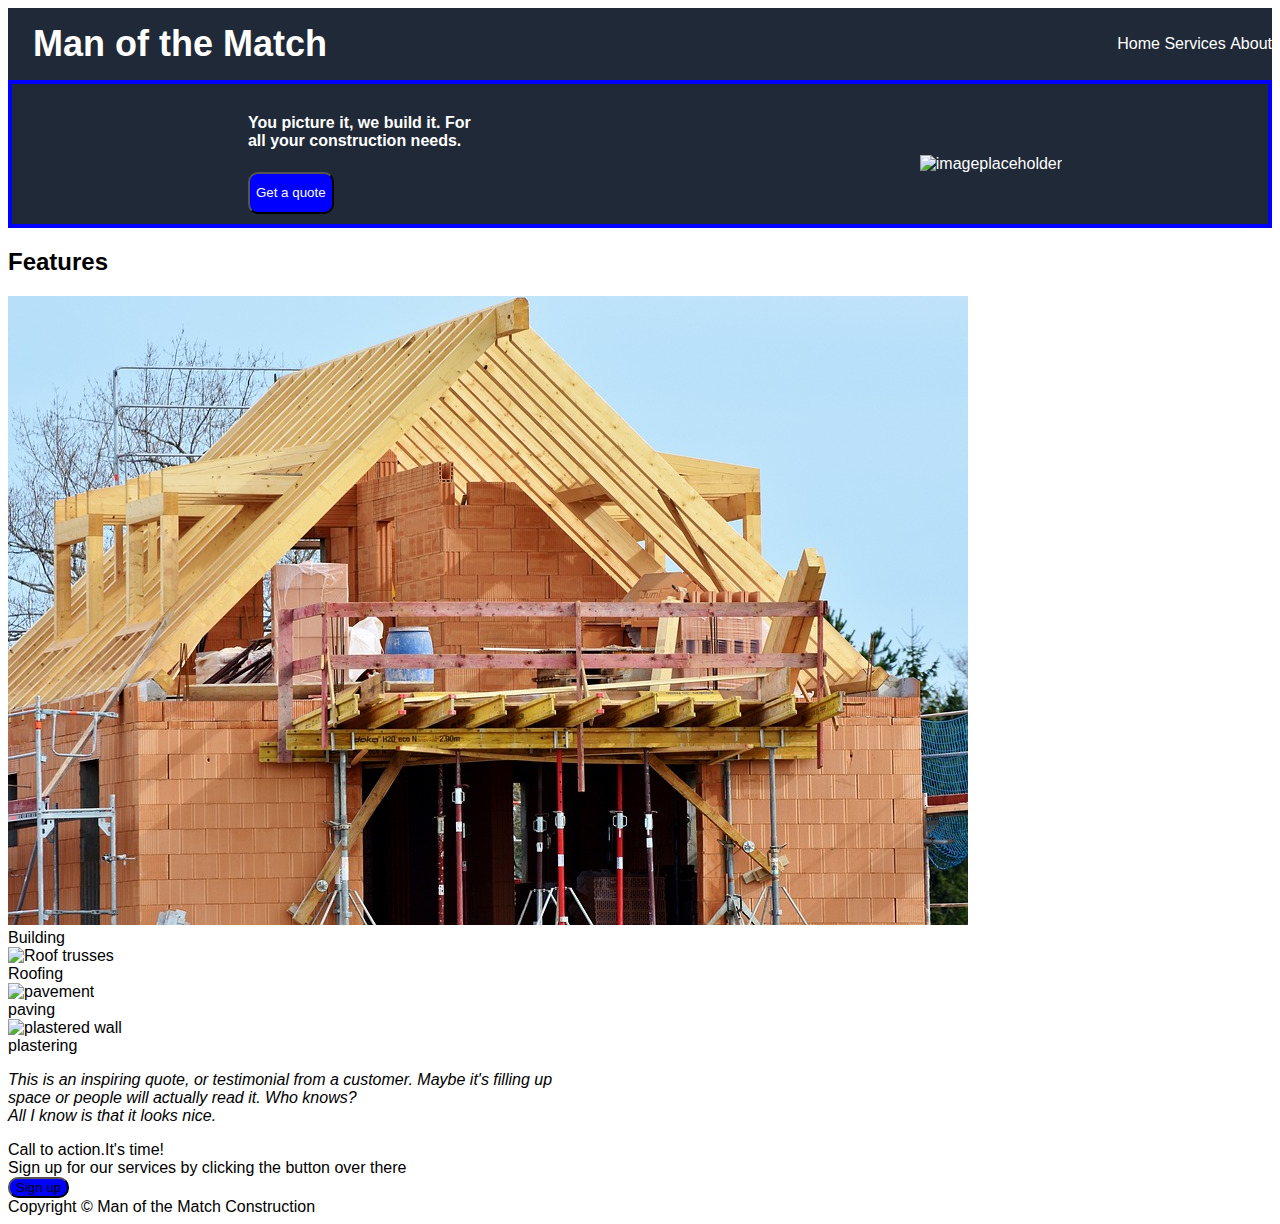
==== index.html @ 4a80480a "Modified hero to place div class item and button in position as required. Added rounded corners to b" ====
<!DOCTYPE html>
<html lang="en">
<head>
    <meta charset="UTF-8">
    <meta name="viewport" content="width=device-width, initial-scale=1.0">
    <link rel="stylesheet" href="style.css">
    <title>Man of the Match Construction</title>
</head>
<body>
        <nav class="navbar">
            <div class="navdiv">
                <div class="logo"><a href="#">Man of the Match</a></div>
                <ul>
                    <li><a href="#">Home</a></li>
                    <li><a href="#">Services</a></li>
                    <li><a href="#">About</a></li>
                </ul>
            </div>
        </nav>
    <div class="hero">
        <div class="item">You picture it, we build it. For all your construction needs.
            <button class="BookUs"><a href="#">Get a quote</a></button>
        </div>
        
        <div class="image"> <img src= #.jpg alt="imageplaceholder"></div>
    </div>
    <div class="Features">
         <h2>Features</h2>
           <div class="info">
            <img src= building.jpg  alt="House under construction">
            <div class="text">Building</div>
            <div class="info">
                <img src="Project-X/roofing.jpg" alt="Roof trusses">
                <div class="text">Roofing</div>
            </div>
            <div class="info">
                <img src="/home/golide/repos/Project-X/paving.jpg" alt="pavement">
                <div class="info">paving</div>
            </div>
            <div class="info">
                <img src="/home/golide/repos/Project-X/plastering.jpg" alt="plastered wall">
                <div class="text">plastering</div>
            </div>
           </div>
    </div>
    <div class="About">
       <i><p>This is an inspiring quote, or testimonial from a customer. Maybe it's filling up</br> space or people will actually read it. Who knows?</br>
        All I know is that it looks nice.</p></i>
    </div>
    <div class="action">
        <div class="header">Call to action.It's time!</div>
        <div class="text">Sign up for our services by clicking the button over there</div>
        <button class="Sign up">Sign up</button>
    </div>
    <footer>
        Copyright &copy; Man of the Match Construction
    </footer>
</body>
</html>
---- style.css ----
*{
    text-decoration: none;
    font-family: sans-serif;
    text-decoration: none;
}
.navbar{
    background-color: #1F2937;
   
    
}
.navdiv{
    display: flex;
    align-items: center;
    justify-content: space-between;
    
    
}
ul{
    list-style-type: none;
   
}
li{
    display: inline-block;
    
}
.logo{
    font-size: 36px;
    font-weight: bold;
    margin-left: 10px;
    padding: 15px;
}
a{
    color: white;
}
.hero{
    background-color: #1F2937;
    color: white;
    display: flex;
    align-items: center;
    border: 4px solid blue;
    height: 140px;
    justify-content: space-around;
    flex-wrap: wrap;
   
    
   
}
.item{
    display: flex;
    flex-wrap: wrap;
    height: 100px;
    width: 230px;
    font-weight: bold;
    margin: 10px;
    padding: 20px;
}
button{
    background-color: blue;
    border-radius: 10px;
}
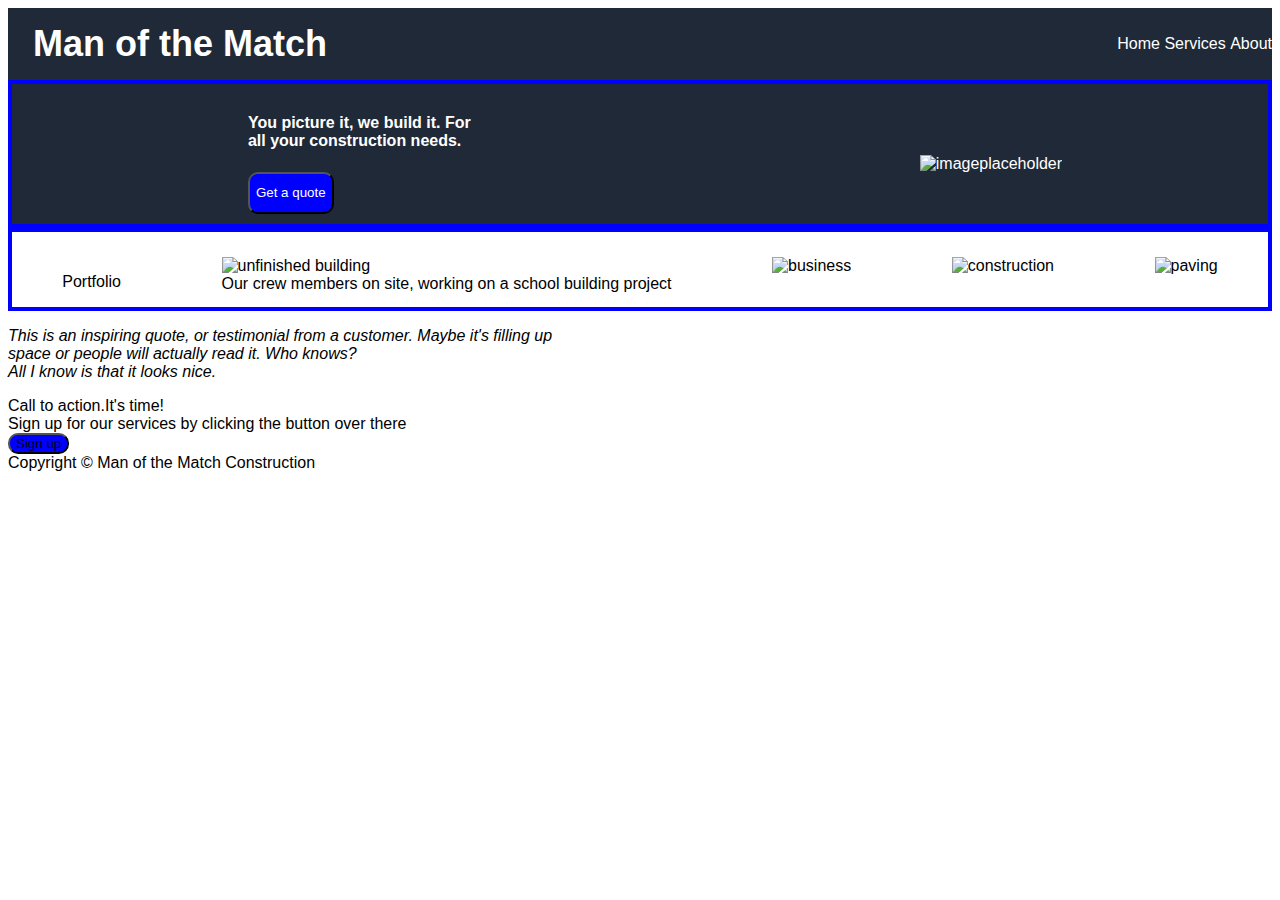
==== commit 73a66def: "Replaced div class= features with container. Arranged items inside "container" as per template." ====
--- a/index.html
+++ b/index.html
@@ -24,24 +24,17 @@
         
         <div class="image"> <img src= #.jpg alt="imageplaceholder"></div>
     </div>
-    <div class="Features">
-         <h2>Features</h2>
-           <div class="info">
-            <img src= building.jpg  alt="House under construction">
-            <div class="text">Building</div>
-            <div class="info">
-                <img src="Project-X/roofing.jpg" alt="Roof trusses">
-                <div class="text">Roofing</div>
-            </div>
-            <div class="info">
-                <img src="/home/golide/repos/Project-X/paving.jpg" alt="pavement">
-                <div class="info">paving</div>
-            </div>
-            <div class="info">
-                <img src="/home/golide/repos/Project-X/plastering.jpg" alt="plastered wall">
-                <div class="text">plastering</div>
-            </div>
-           </div>
+    <div class="container">
+        <p>Portfolio</p>
+        <div class="info">
+            <img src="#" alt="unfinished building">
+            <div class="text">Our crew members on site, working on a school building project</div>
+        </div>
+        <div class="info"><img src="#" alt="business"></div>
+        <div class="info"><img src="#" alt="construction"></div>
+        <div class="info"><img src="#" alt="paving"></div>
+        
+
     </div>
     <div class="About">
        <i><p>This is an inspiring quote, or testimonial from a customer. Maybe it's filling up</br> space or people will actually read it. Who knows?</br>
--- a/style.css
+++ b/style.css
@@ -57,4 +57,17 @@
 button{
     background-color: blue;
     border-radius: 10px;
-}+}
+.container{
+    display: flex;
+ border:4px solid blue;
+ justify-content: space-around;
+ padding-top: 25px;
+}
+.Portfolio{
+    border:4px solid blue;
+    display: flex;
+    align-items: center;
+ justify-content: space-between;
+}
+}
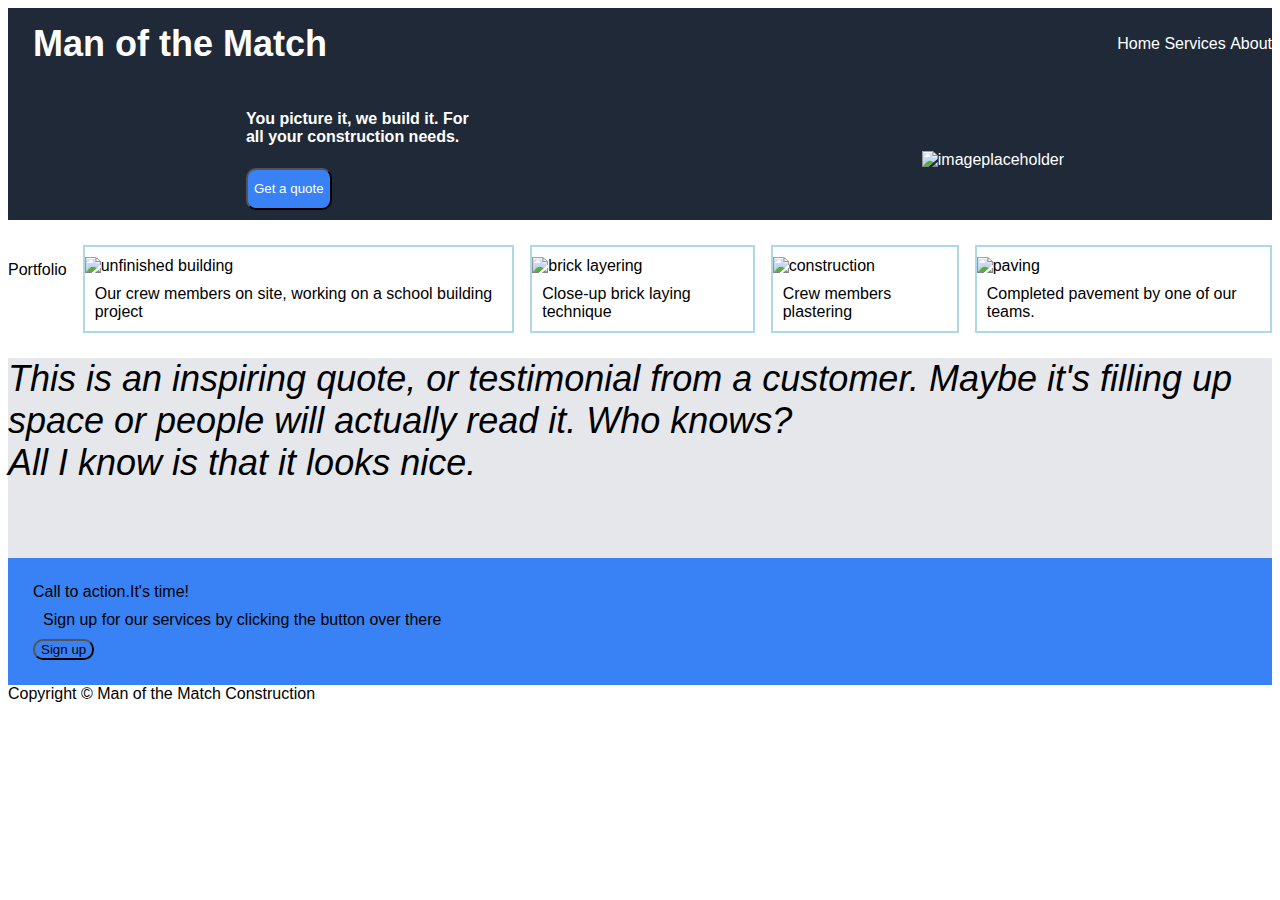
==== commit 815a8001: "modified colors/fonts to match template" ====
--- a/index.html
+++ b/index.html
@@ -30,15 +30,24 @@
             <img src="#" alt="unfinished building">
             <div class="text">Our crew members on site, working on a school building project</div>
         </div>
-        <div class="info"><img src="#" alt="business"></div>
-        <div class="info"><img src="#" alt="construction"></div>
-        <div class="info"><img src="#" alt="paving"></div>
-        
-
+        <div class="info">
+            <img src="#" alt="brick layering">
+            <div class="text">Close-up brick laying technique</div>
+        </div>
+            
+        <div class="info">
+            <img src="#" alt="construction">
+            <div class="text">Crew members plastering</div>
+        </div>
+        <div class="info">
+            <img src="#" alt="paving">
+            <div class="text">Completed pavement by one of our teams.</div>
+        </div>
+    
     </div>
     <div class="About">
-       <i><p>This is an inspiring quote, or testimonial from a customer. Maybe it's filling up</br> space or people will actually read it. Who knows?</br>
-        All I know is that it looks nice.</p></i>
+      <div class="thor">This is an inspiring quote, or testimonial from a customer. Maybe it's filling up</br> space or people will actually read it. Who knows?</br>
+        All I know is that it looks nice.</div> 
     </div>
     <div class="action">
         <div class="header">Call to action.It's time!</div>
--- a/style.css
+++ b/style.css
@@ -37,7 +37,6 @@
     color: white;
     display: flex;
     align-items: center;
-    border: 4px solid blue;
     height: 140px;
     justify-content: space-around;
     flex-wrap: wrap;
@@ -55,19 +54,37 @@
     padding: 20px;
 }
 button{
-    background-color: blue;
+    background-color:#3882f6;
     border-radius: 10px;
 }
 .container{
     display: flex;
- border:4px solid blue;
  justify-content: space-around;
  padding-top: 25px;
+ padding-bottom: 25px;
+ gap:16px;
 }
 .Portfolio{
-    border:4px solid blue;
     display: flex;
     align-items: center;
- justify-content: space-between;
+ justify-content: space-around;
 }
+.info{
+    border: 2px solid lightblue;
+    justify-content: space-around;
+    padding-top: 10px;
 }
+.text{
+    padding: 10px;
+}
+.About{
+    background-color:#e5e7eb;
+    height: 200px;
+    font-style: italic;
+    font-size: 36px;
+
+}
+.action{
+    background-color: #3882f6;
+    padding: 25px;
+}
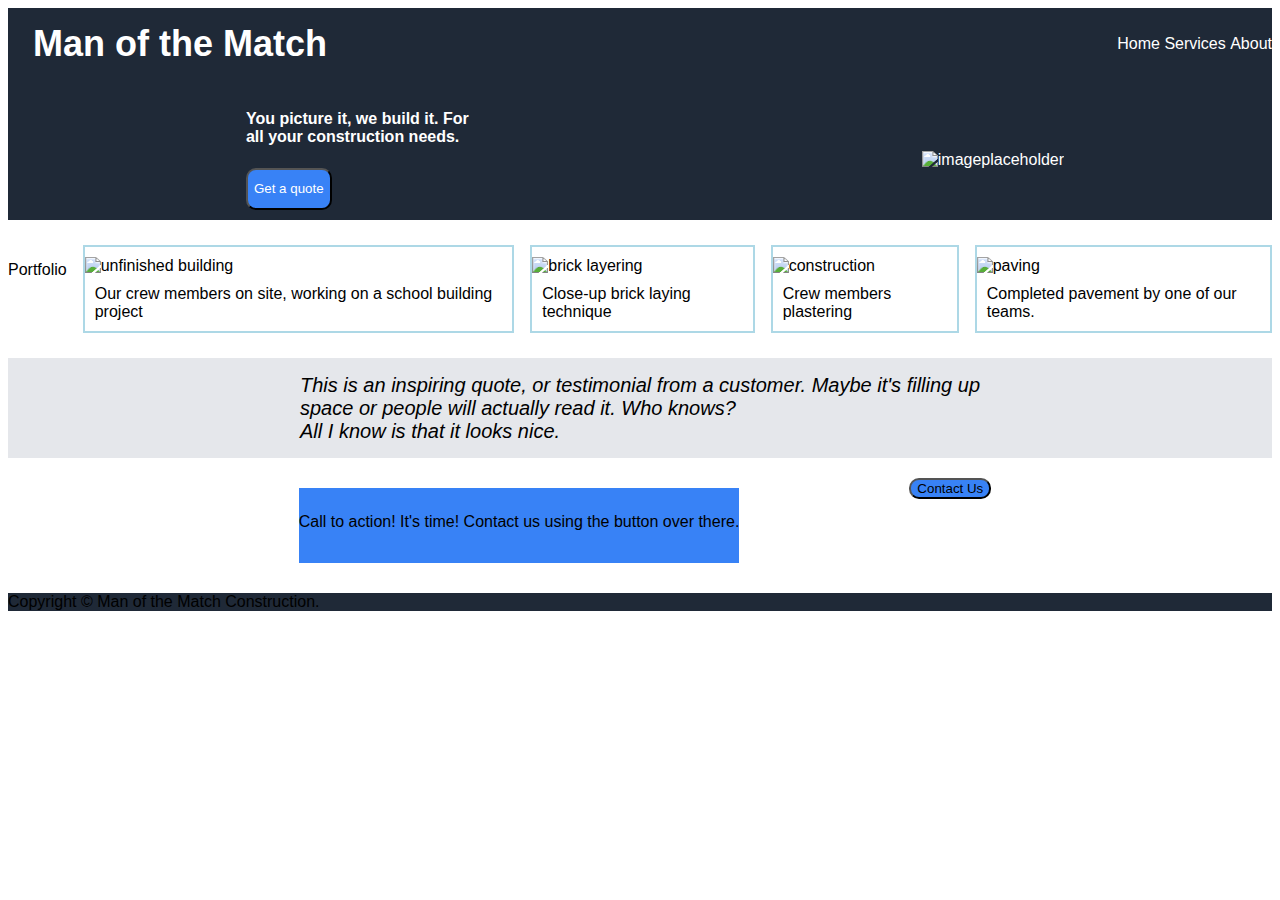
==== commit 6fb5e974: "Arranged divs as per template. modified footer background-color." ====
--- a/index.html
+++ b/index.html
@@ -49,13 +49,21 @@
       <div class="thor">This is an inspiring quote, or testimonial from a customer. Maybe it's filling up</br> space or people will actually read it. Who knows?</br>
         All I know is that it looks nice.</div> 
     </div>
-    <div class="action">
-        <div class="header">Call to action.It's time!</div>
-        <div class="text">Sign up for our services by clicking the button over there</div>
-        <button class="Sign up">Sign up</button>
+    <div class="main">
+        <div class="content">
+            Call to action! It's time!
+            Contact us using the button over there.
+        </div>
+        <div class="quote">
+            <button>Contact Us</button>
+        </div>
+    
     </div>
-    <footer>
-        Copyright &copy; Man of the Match Construction
-    </footer>
+   
+    
+    
+   <footer class="footer">
+    Copyright &copy; Man of the Match Construction.
+   </footer>     
 </body>
 </html>--- a/style.css
+++ b/style.css
@@ -12,6 +12,8 @@
     display: flex;
     align-items: center;
     justify-content: space-between;
+    padding: 0px;
+    margin: 0px;
     
     
 }
@@ -79,12 +81,32 @@
 }
 .About{
     background-color:#e5e7eb;
-    height: 200px;
+    height: 100px;
+    display: flex;
+    align-items: center;
+    flex-direction: column;
+    justify-content: space-around;
     font-style: italic;
-    font-size: 36px;
+    font-size: 20px;
+    font-weight: lighter; 
 
 }
-.action{
+.content{
     background-color: #3882f6;
-    padding: 25px;
+    width: fit-content;
+    height: 50px;
+    padding-top: 25px;
+    margin: 10px;
 }
+.footer{
+    background-color: #1F2937;
+}
+.main{
+    display: flex;
+    gap: 160px;
+    justify-content: center;
+    border-radius: 8px;
+    padding: 20px;
+    align-content: center;
+
+}
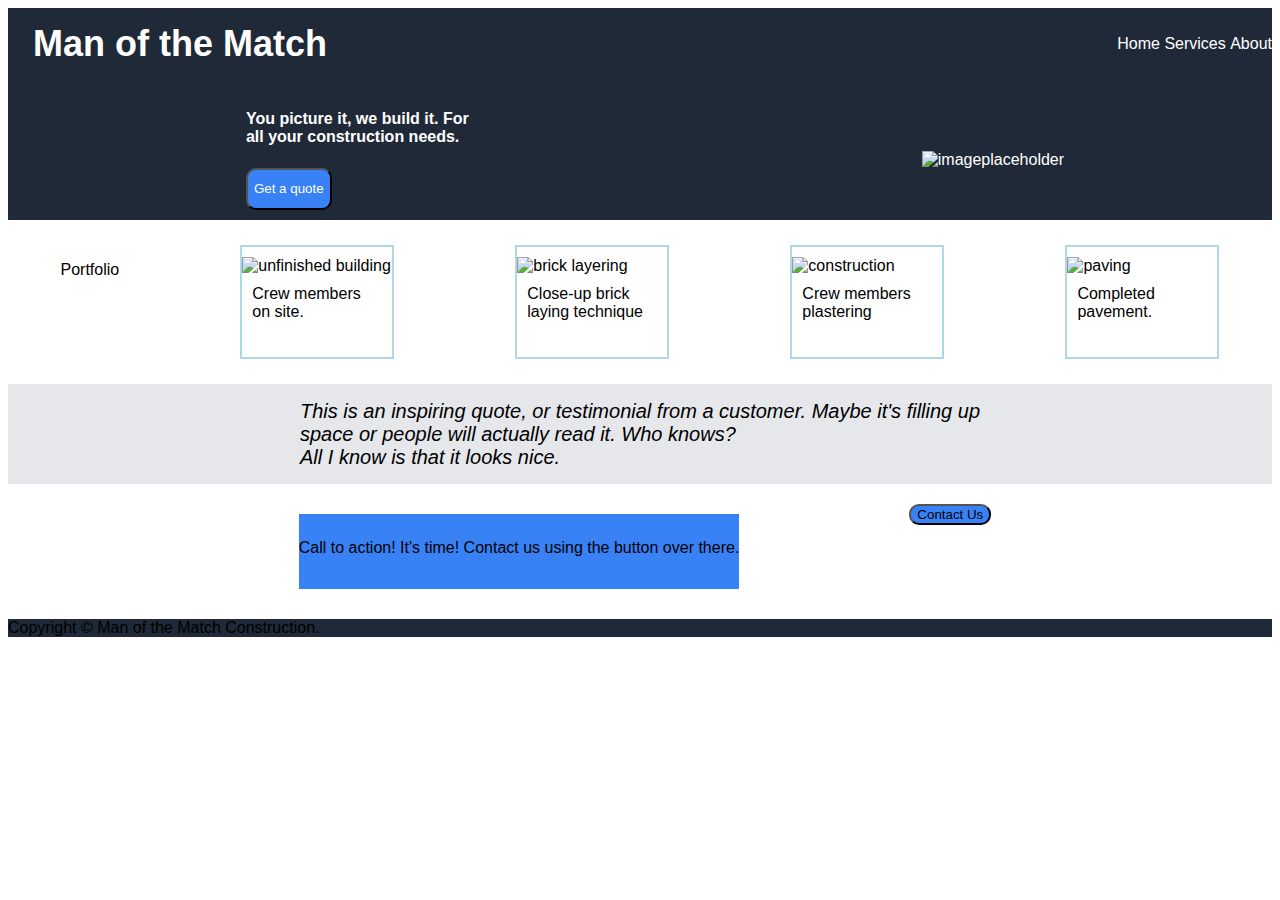
==== commit 44c3c9eb: "modified contents of div class info. modified size of div class info." ====
--- a/index.html
+++ b/index.html
@@ -28,7 +28,7 @@
         <p>Portfolio</p>
         <div class="info">
             <img src="#" alt="unfinished building">
-            <div class="text">Our crew members on site, working on a school building project</div>
+            <div class="text">Crew members on site.</div>
         </div>
         <div class="info">
             <img src="#" alt="brick layering">
@@ -41,7 +41,7 @@
         </div>
         <div class="info">
             <img src="#" alt="paving">
-            <div class="text">Completed pavement by one of our teams.</div>
+            <div class="text">Completed pavement.</div>
         </div>
     
     </div>
--- a/style.css
+++ b/style.css
@@ -65,6 +65,7 @@
  padding-top: 25px;
  padding-bottom: 25px;
  gap:16px;
+ 
 }
 .Portfolio{
     display: flex;
@@ -110,3 +111,8 @@
     align-content: center;
 
 }
+.info{
+    flex-wrap: wrap;
+    width: 150px;
+    height: 100px;
+}
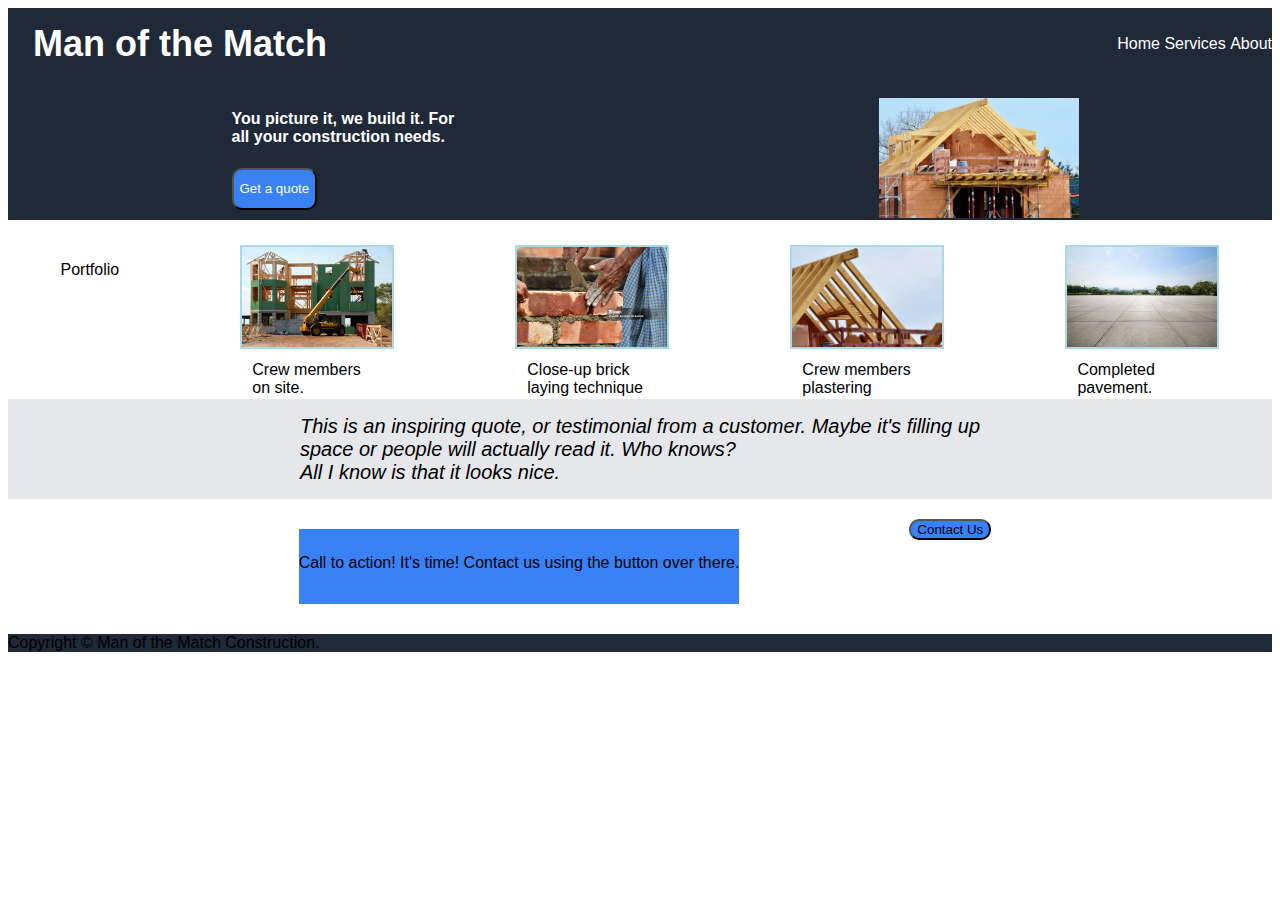
==== commit dd3e0b33: "Added images to site." ====
--- a/index.html
+++ b/index.html
@@ -22,25 +22,25 @@
             <button class="BookUs"><a href="#">Get a quote</a></button>
         </div>
         
-        <div class="image"> <img src= #.jpg alt="imageplaceholder"></div>
+        <div class="image"> <img src=building.jpg alt="imageplaceholder" width="200" height="120"></div>
     </div>
     <div class="container">
         <p>Portfolio</p>
         <div class="info">
-            <img src="#" alt="unfinished building">
+            <img src=site.jpg alt="unfinished building" height="100" width="150">
             <div class="text">Crew members on site.</div>
         </div>
         <div class="info">
-            <img src="#" alt="brick layering">
+            <img src= connstruction.jpg alt="brick layering" height="100" width="150">
             <div class="text">Close-up brick laying technique</div>
         </div>
             
         <div class="info">
-            <img src="#" alt="construction">
+            <img src=roofing.jpg alt="construction" height="100" width="150" >
             <div class="text">Crew members plastering</div>
         </div>
         <div class="info">
-            <img src="#" alt="paving">
+            <img src= paving.jpg alt="paving" height="100" width="150" >
             <div class="text">Completed pavement.</div>
         </div>
     
--- a/style.css
+++ b/style.css
@@ -63,7 +63,7 @@
     display: flex;
  justify-content: space-around;
  padding-top: 25px;
- padding-bottom: 25px;
+ padding-bottom: 50px;
  gap:16px;
  
 }
@@ -75,7 +75,10 @@
 .info{
     border: 2px solid lightblue;
     justify-content: space-around;
-    padding-top: 10px;
+    padding-top: 0px;
+    height: 100px;
+    width: 150px;
+    
 }
 .text{
     padding: 10px;
@@ -111,8 +114,3 @@
     align-content: center;
 
 }
-.info{
-    flex-wrap: wrap;
-    width: 150px;
-    height: 100px;
-}
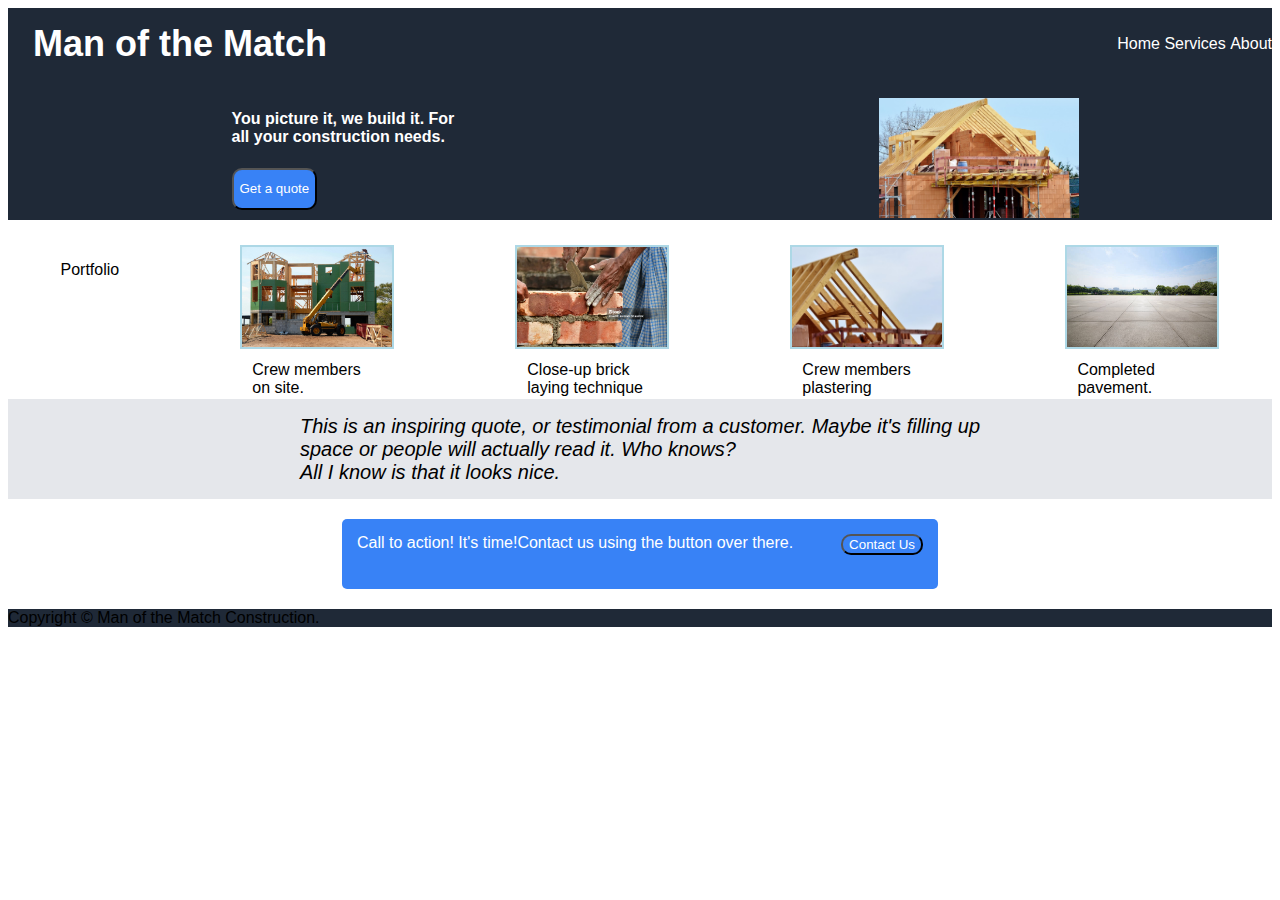
==== commit 41728409: "modified div class main to match template." ====
--- a/index.html
+++ b/index.html
@@ -51,13 +51,9 @@
     </div>
     <div class="main">
         <div class="content">
-            Call to action! It's time!
-            Contact us using the button over there.
-        </div>
-        <div class="quote">
-            <button>Contact Us</button>
-        </div>
-    
+            <div class="call">Call to action! It's time!Contact us using the button over there.</div>   
+            <div class="call"><button>Contact Us</button></div>
+        </div>    
     </div>
    
     
--- a/style.css
+++ b/style.css
@@ -58,6 +58,8 @@
 button{
     background-color:#3882f6;
     border-radius: 10px;
+    color: white;
+    box-shadow: white;
 }
 .container{
     display: flex;
@@ -97,10 +99,16 @@
 }
 .content{
     background-color: #3882f6;
-    width: fit-content;
-    height: 50px;
-    padding-top: 25px;
-    margin: 10px;
+    color: white;
+    height: 40px;
+    padding: 15px;
+    display: flex;
+    justify-content: space-around;
+    border-radius: 5px;
+    gap: 48px;
+   
+    
+    
 }
 .footer{
     background-color: #1F2937;
@@ -111,6 +119,6 @@
     justify-content: center;
     border-radius: 8px;
     padding: 20px;
-    align-content: center;
+    align-items: center;
 
 }
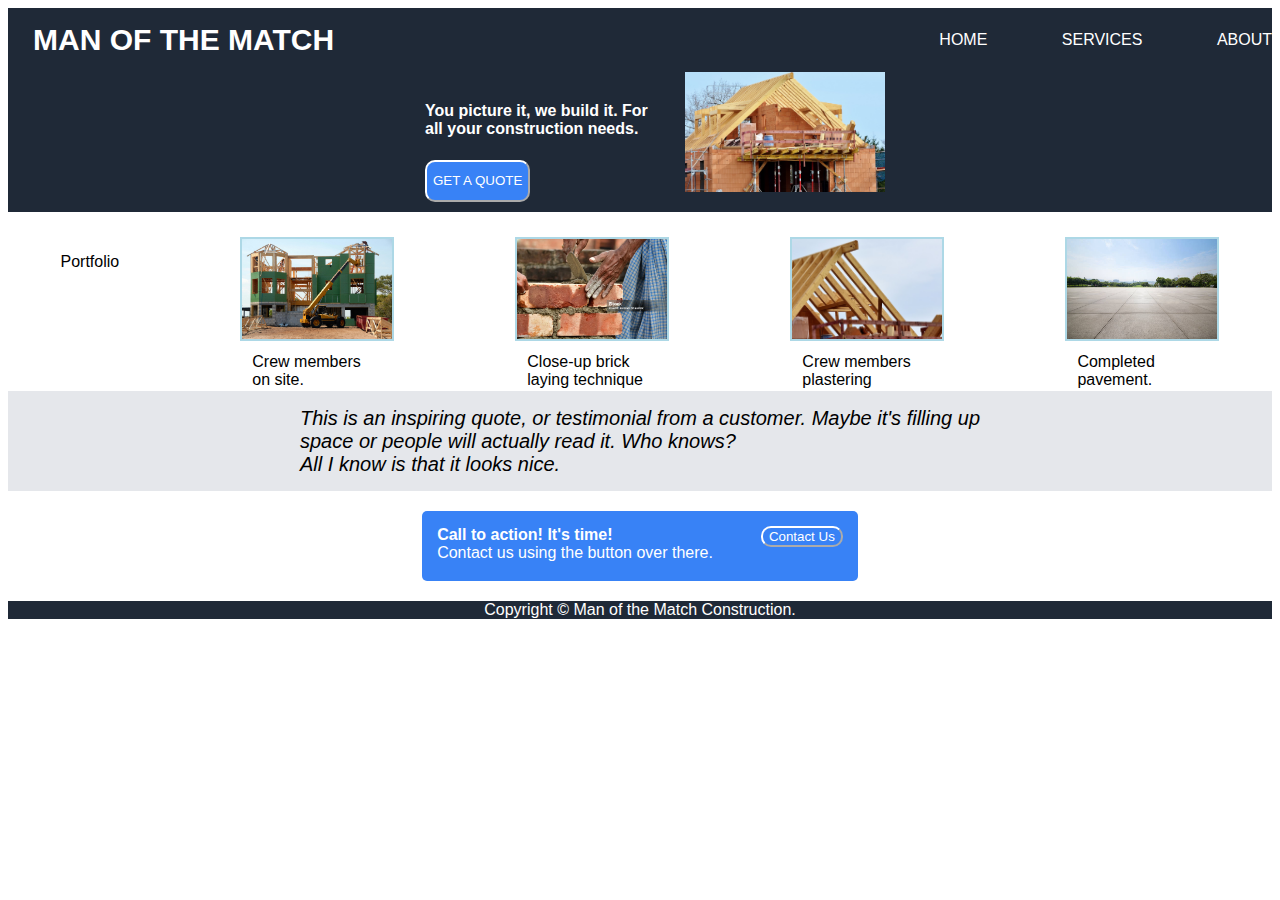
==== commit a331e00d: "transformed nav bar text to uppercase. used pseudo elements to create animations for selected page o" ====
--- a/index.html
+++ b/index.html
@@ -51,7 +51,10 @@
     </div>
     <div class="main">
         <div class="content">
-            <div class="call">Call to action! It's time!Contact us using the button over there.</div>   
+            <div class="call">
+                <b>Call to action! It's time!</b><br/>
+               Contact us using the button over there.
+            </div>   
             <div class="call"><button>Contact Us</button></div>
         </div>    
     </div>
--- a/style.css
+++ b/style.css
@@ -6,41 +6,48 @@
 .navbar{
     background-color: #1F2937;
    
+
+   
     
 }
 .navdiv{
     display: flex;
-    align-items: center;
     justify-content: space-between;
-    padding: 0px;
-    margin: 0px;
+ 
     
     
 }
 ul{
     list-style-type: none;
+    margin: 0px;
+    padding: 0px;
    
 }
 li{
     display: inline-block;
+    margin-left:70px; 
+    padding-top: 23px;
+
+    position: relative;
     
 }
 .logo{
-    font-size: 36px;
+    font-size: 30px;
     font-weight: bold;
     margin-left: 10px;
     padding: 15px;
 }
 a{
     color: white;
+    text-transform: uppercase;
 }
 .hero{
     background-color: #1F2937;
     color: white;
     display: flex;
-    align-items: center;
+    
     height: 140px;
-    justify-content: space-around;
+    justify-content: center;
     flex-wrap: wrap;
    
     
@@ -59,7 +66,8 @@
     background-color:#3882f6;
     border-radius: 10px;
     color: white;
-    box-shadow: white;
+    border-color: white;
+    
 }
 .container{
     display: flex;
@@ -112,6 +120,8 @@
 }
 .footer{
     background-color: #1F2937;
+    color: white;
+    text-align: center;
 }
 .main{
     display: flex;
@@ -122,3 +132,24 @@
     align-items: center;
 
 }
+nav a:hover{
+    color:aqua;
+}
+
+nav a::before{
+    content: '';
+    display: block;
+    height: 5px;
+    background-color: aqua;
+
+    width: 0%;
+    position: absolute;
+    top:0;
+
+    transition: all ease-in-out 250ms;
+}
+nav a:hover::before{
+    width: 100%;
+}
+
+
